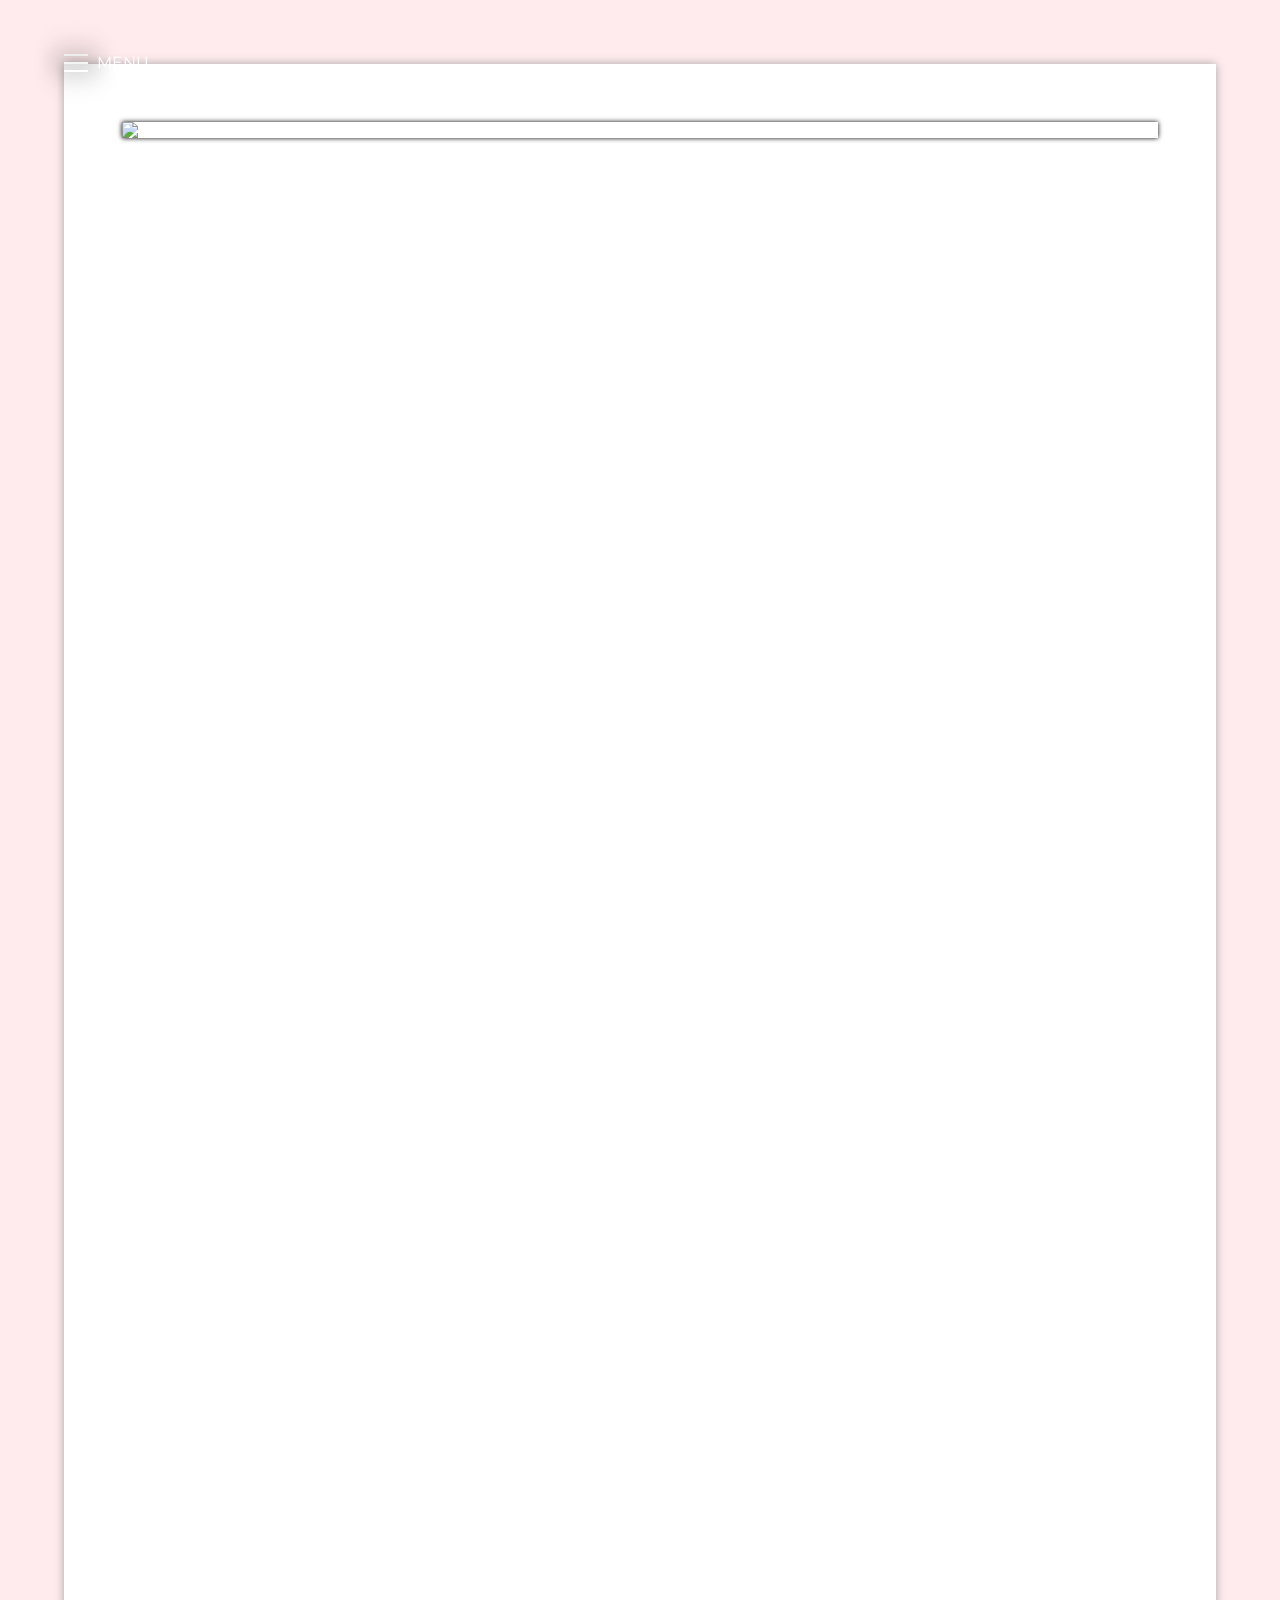
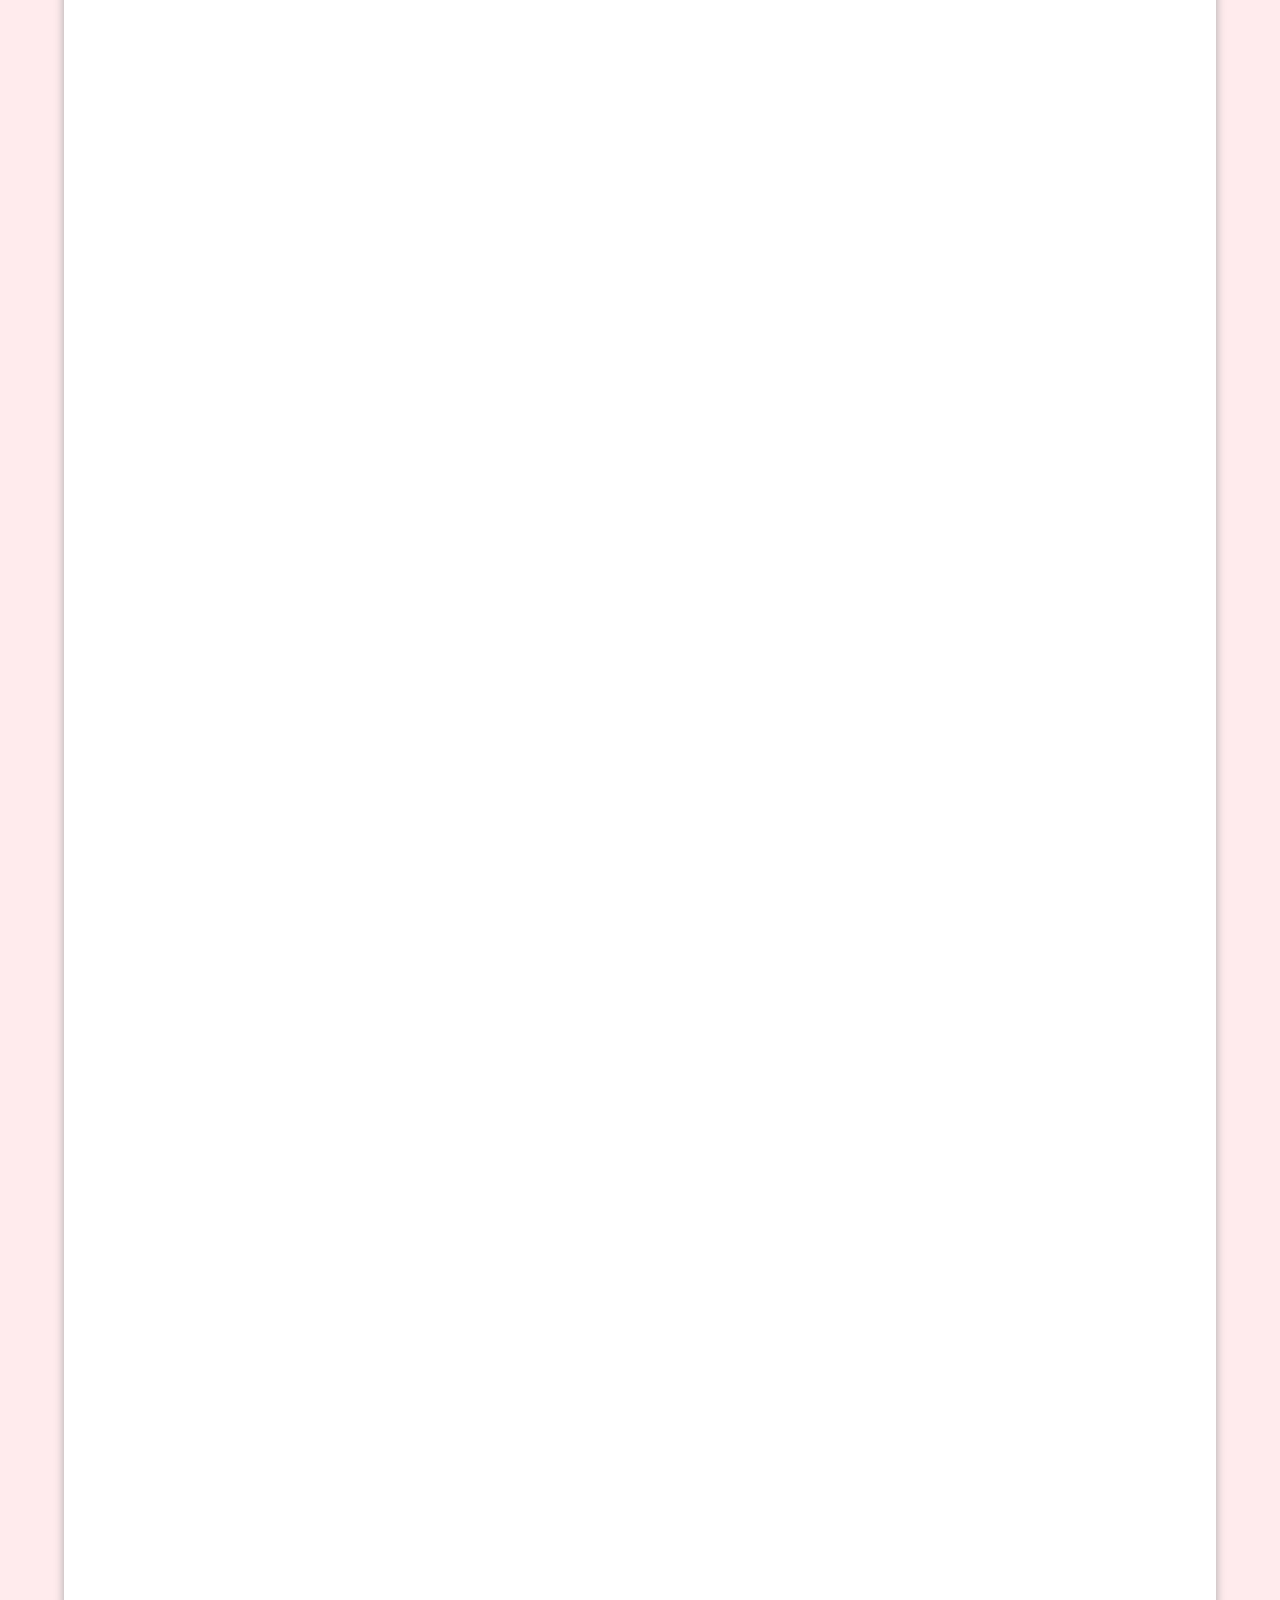
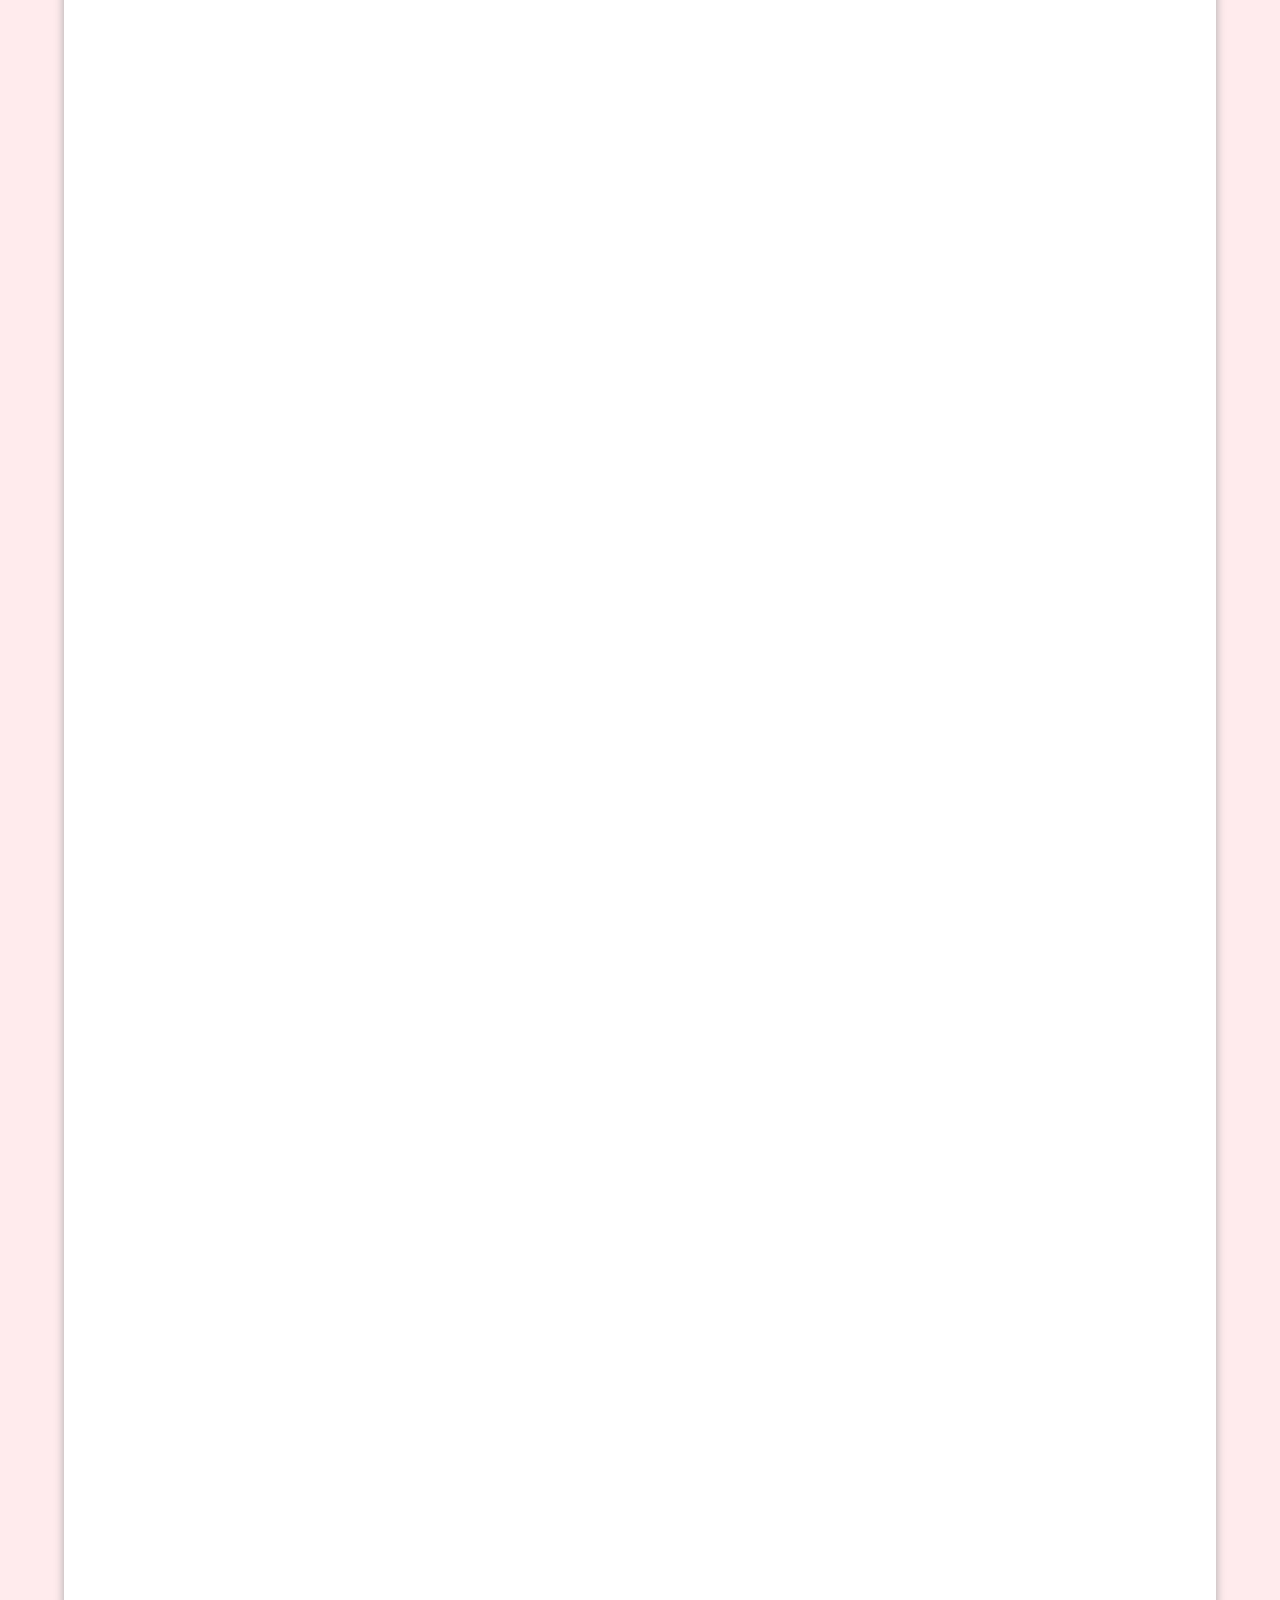
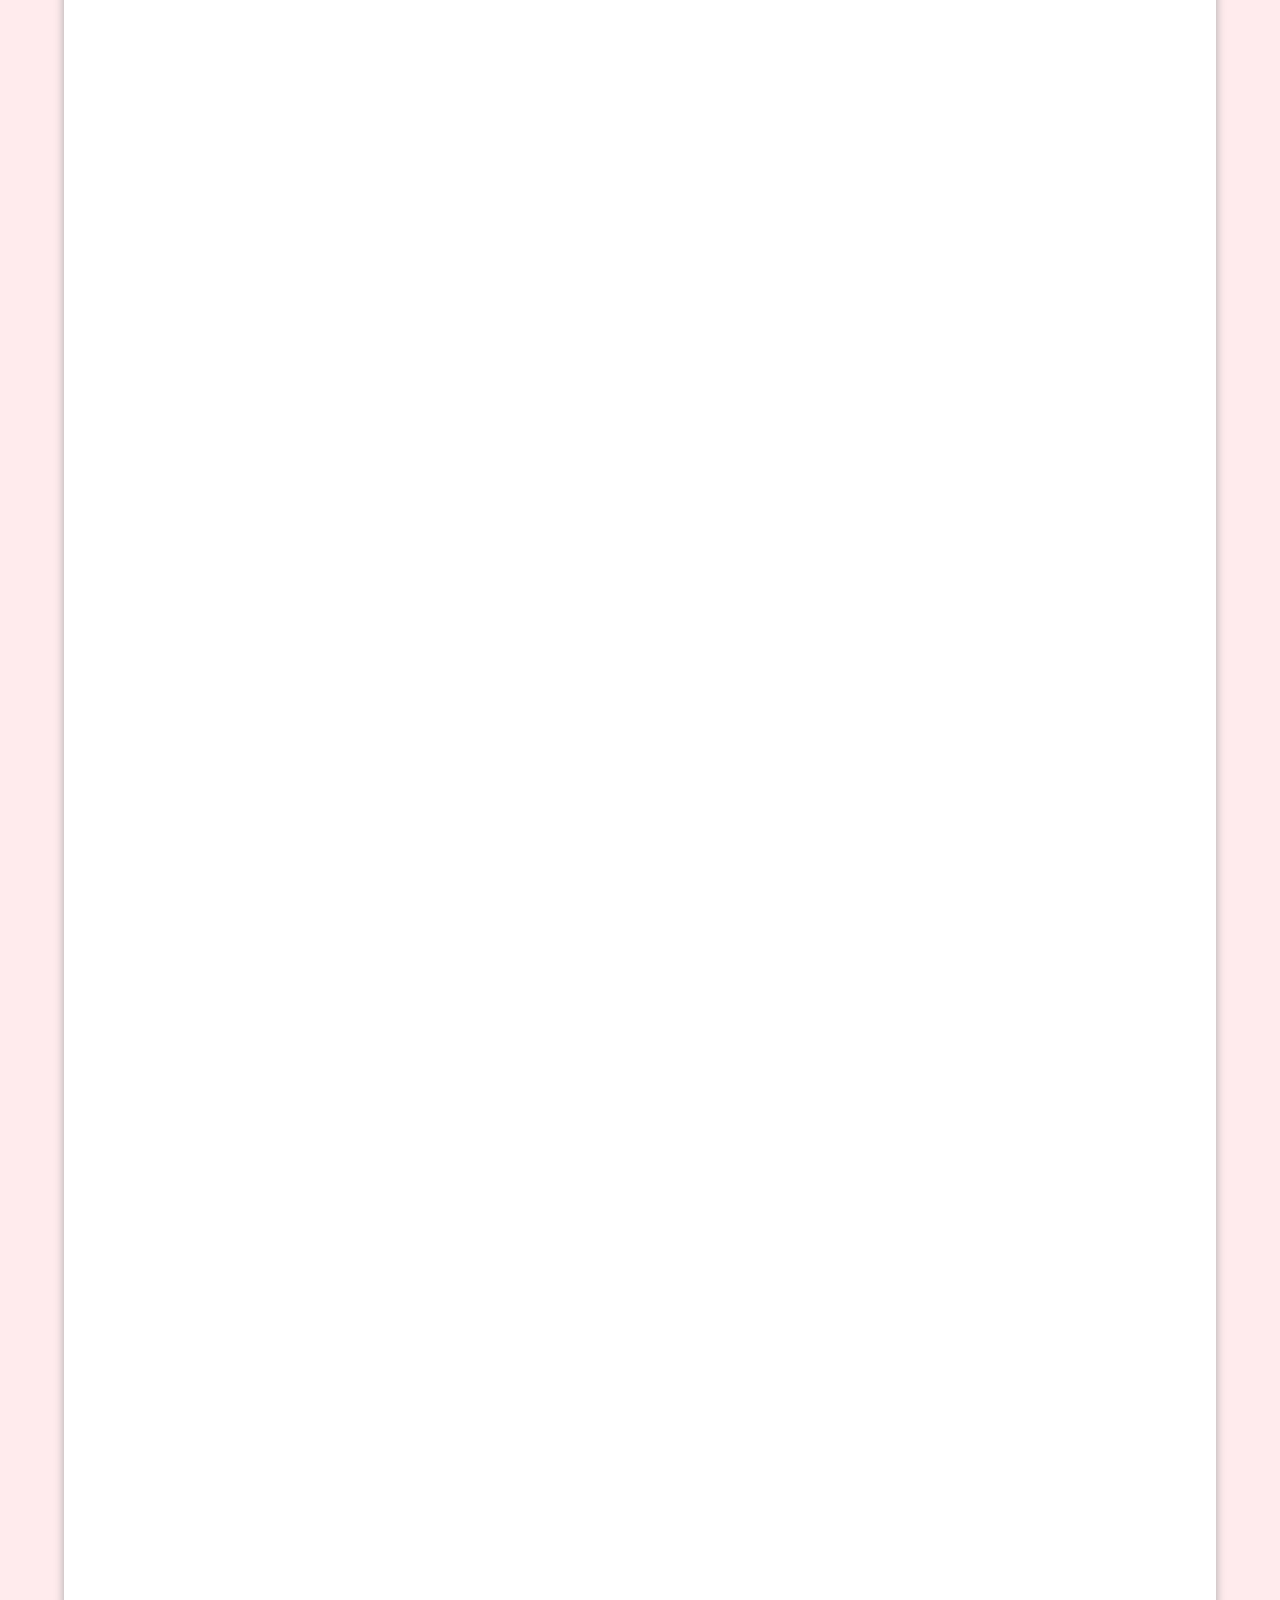
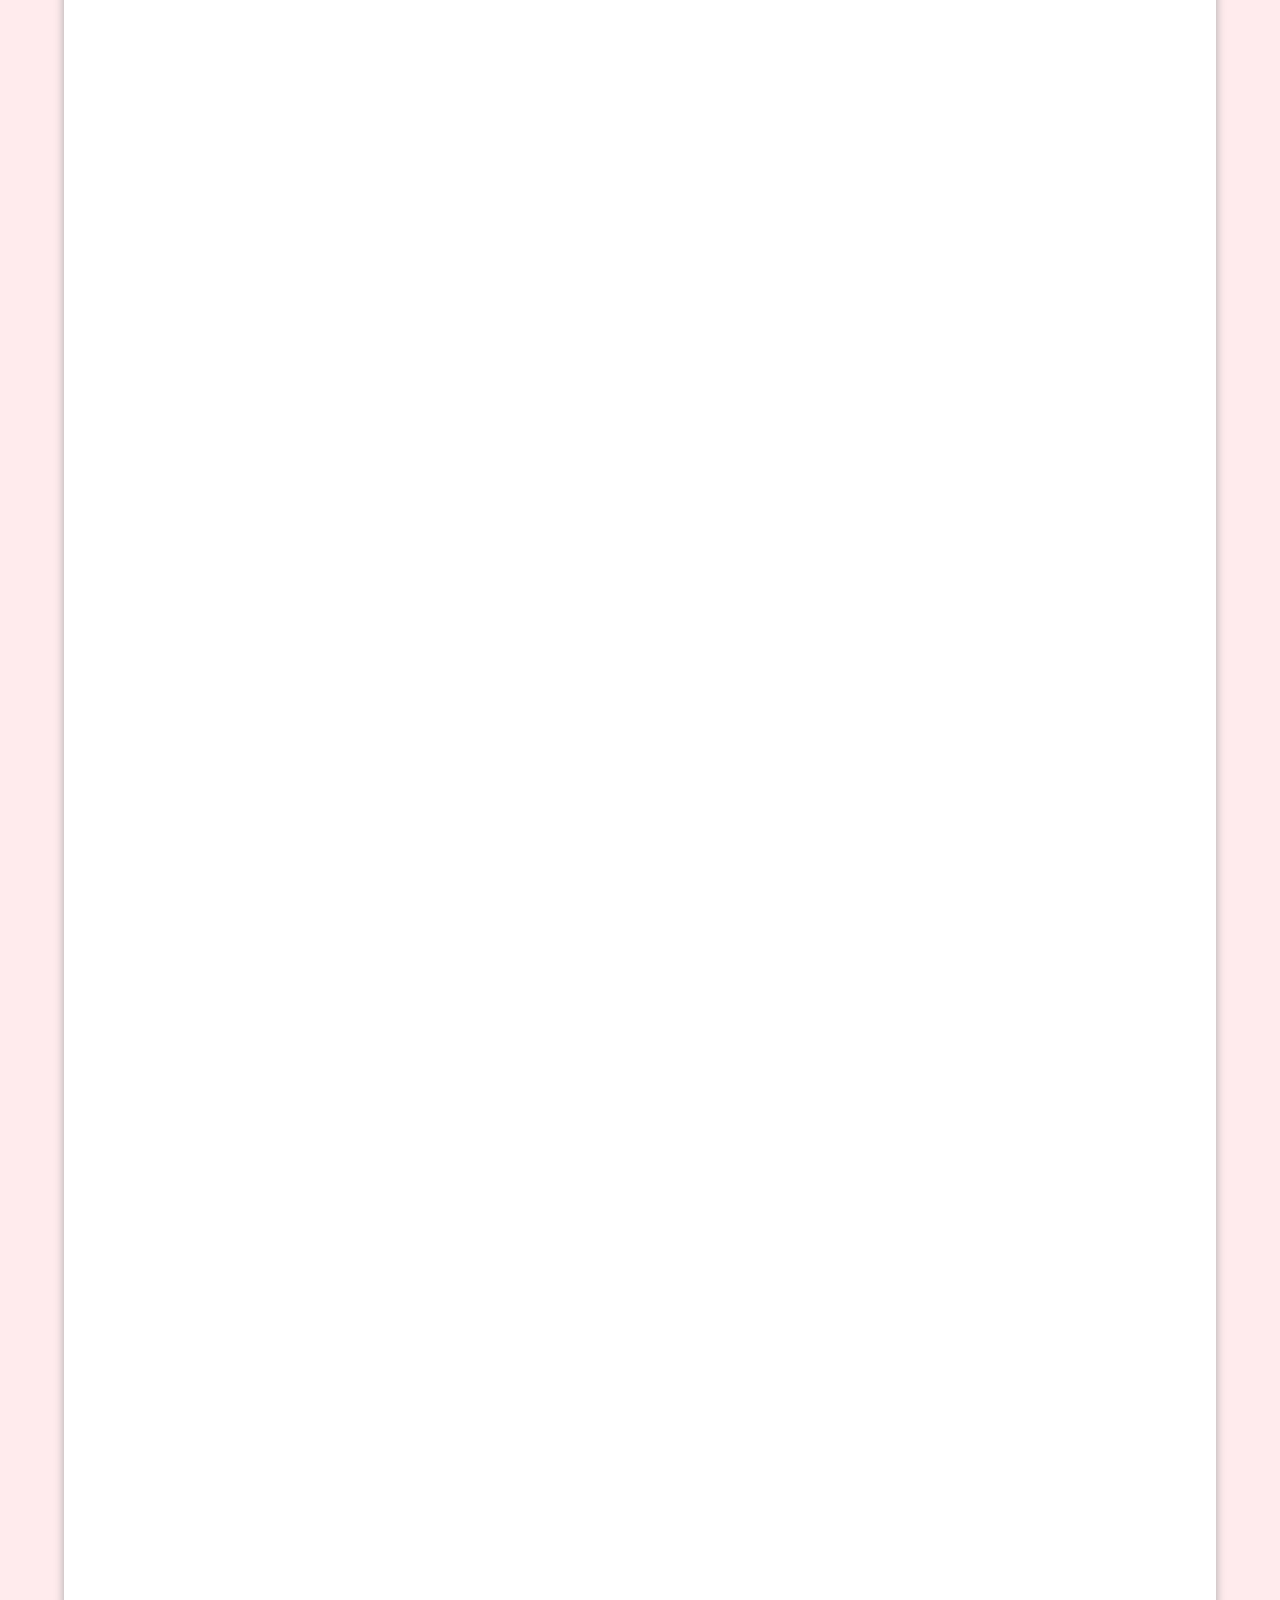
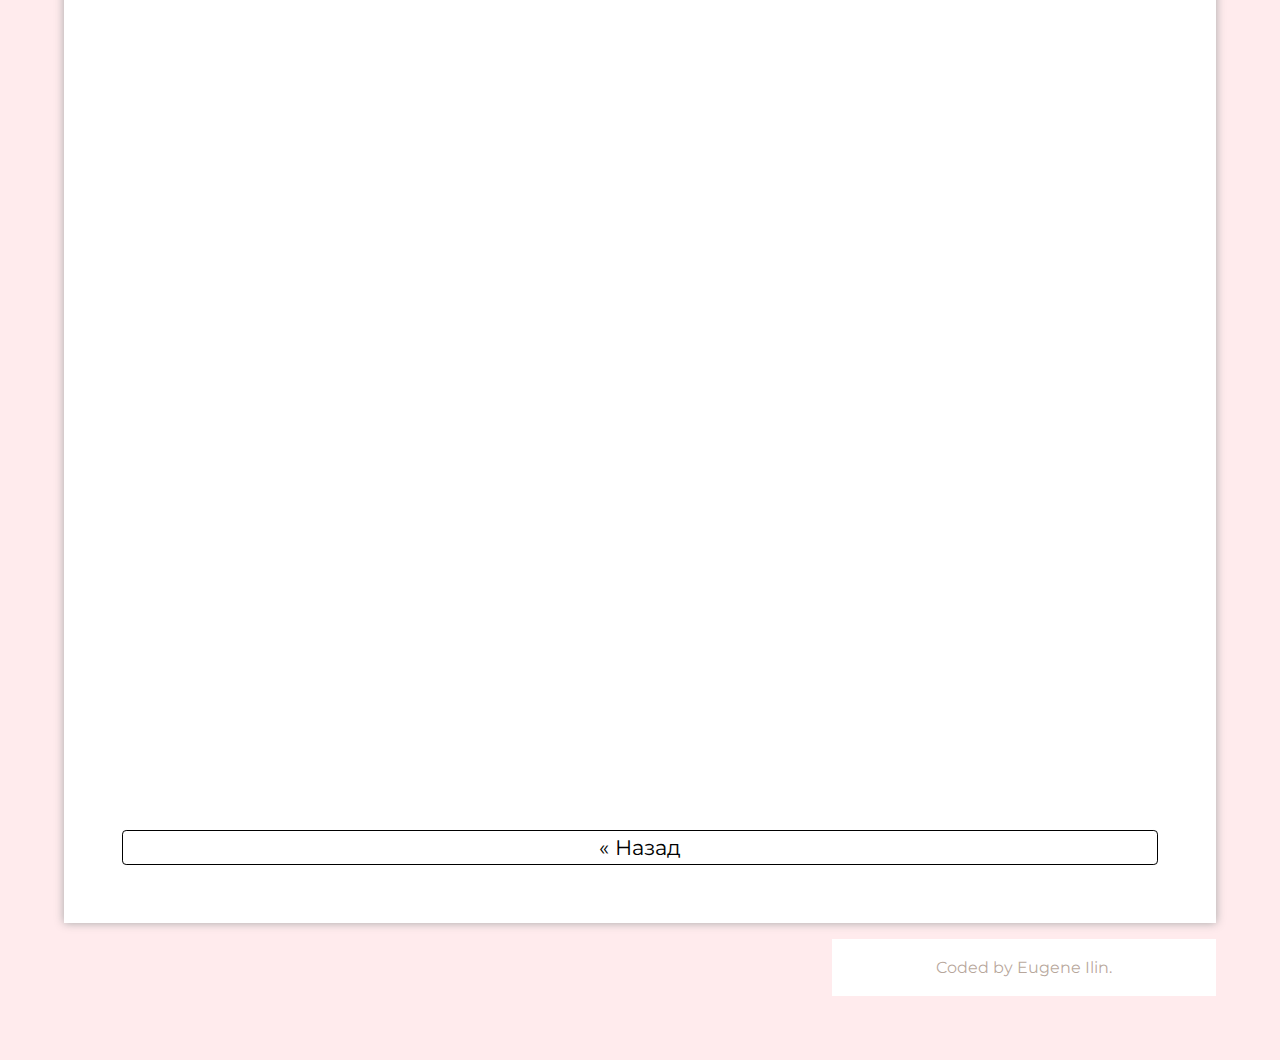
==== moments.html @ fcadaa31 "jquery effects" ====
<!DOCTYPE html>
<html>

<head>
  <title>Павел Прутяну | Анна Ильин</title>
  <meta charset="utf-8">
  <meta name="viewport" content="width=device-width, initial-scale=1">
  <link href="main.css" rel="stylesheet">
  <script src="https://cdnjs.cloudflare.com/ajax/libs/jquery/3.4.1/jquery.min.js"></script>
  <script src="jquery-moments.js"></script>
</head>

<body>

<section>
  <div id="menu-icon" onclick="openMenu()">
    <div id="menu-label-wrapper">
      <div class="menu-icon-bar"></div>
      <div class="menu-icon-bar"></div>
      <div class="menu-icon-bar"></div>
      <div id="menu-label" class="secondary-text-size">Menu</div>
    </div>
  </div>
  <div id="menu-overlay-wrapper">
    <div id="menu-overlay" onclick="closeMenu()">
      <div id="overlay-heading-wrapper">
        <a id="overlay-heading" href="index.html" onclick="closeMenu()" class="primary-font">Паша & Аня</a>
      </div>
      <div id="overlay-list">
        <a class="menu-list-item secondary-text-size" href="index.html" onclick="closeMenu()">Добро пожаловать!</a>
        <a class="menu-list-item secondary-text-size" href="index.html#schedule" onclick="closeMenu()">Программа</a>
        <a class="menu-list-item secondary-text-size" href="index.html#rsvp" onclick="closeMenu()">Ответ</a>
        <a class="menu-list-item secondary-text-size" href="index.html#registry" onclick="closeMenu()">Реестр</a>
        <a id="moments-link" class="menu-list-item secondary-text-size" href="#" onclick="closeMenu(); openMoments()">Фото</a>
      </div>
    </div>
  </div>
  <div id="exit-menu" onclick="closeMenu()"></div>
</section>

<main id="moments">
  <div id="moments-wrapper">
    <div id="moments-imgs-wrapper">
      <img class="moments-img mobile" src="img/before-trees-mobile.jpg">
      <img class="moments-img iPad-and-wider" src="img/before-trees.jpg">
      <img class="moments-img mobile fade" src="img/waterfall-mobile.jpg">
      <img class="moments-img iPad-and-wider fade" src="img/waterfall.jpg">
      <img class="moments-img mobile fade" src="img/back-img-main-mobile.jpg">
      <img class="moments-img iPad-and-wider fade" src="img/back-img-main.jpg">
      <img class="moments-img mobile fade" src="img/selfie-mobile.jpg">
      <img class="moments-img iPad-and-wider fade" src="img/selfie.jpg">
      <img class="moments-img mobile fade" src="img/on-bridge-sepia-mobile.jpg">
      <img class="moments-img iPad-and-wider fade" src="img/on-bridge-sepia.jpg">
      <img class="moments-img mobile fade license" src="img/license-mobile.jpg">
      <img class="moments-img iPad-and-wider fade license" src="img/license.jpg">
    </div>
    <div id="moments-go-back-button-wrapper">
      <a id="moments-go-back-button" href="index.html" onclick="closeMoments()" class="button-text-size">« Назад</a>
    </div>
  </div>

  <footer id="footer" class="moments-footer">
    <p class="footer-text">Coded by <a class="footer-link" href="https://eugeneilin.dev" target="_blank">Eugene Ilin</a>.</p>
  </footer>
</main>

<script src="main.js"></script>
</body>
</html>
---- main.css ----
@import url('https://fonts.googleapis.com/css?family=Vollkorn:400i&display=swap');
@import url('https://fonts.googleapis.com/css?family=Montserrat&display=swap');

/* Reset codes */
* {
  box-sizing: border-box;
  font-family: 'Montserrat', sans-serif;
}

html, body {
  margin: 0;
  padding: 0;
  border: none;
  outline: none;
  min-width: 320px; /* built with iPhone 5/SE dimensions */
  scroll-behavior: smooth;
  overflow-x: hidden;
}

h1, h2, h3, h4, p, div, span {
  margin: 0;
  padding: 0;
}

.primary-font {
  font-family: 'Vollkorn', serif;
}

.secondary-text-size {
  font-size: 1em;
}

.button-text-size {
  font-size: 1.1em;
}

.bold {
  font-weight: bold;
}

.indent {
  margin-left: 10vw
}

/* Header */
#background-img-wrapper {
  position: absolute;
  height: 30em;
  width: 100%;
  overflow: hidden;
}

.background-img-main {
  width: 100%;
}

#main-img-mobile {
  display: block;
}

#main-img {
  display: none;
}

#img-overlay {
  width: 100vw;
  height: 30em;
  background-color: transparent;
  background-image: linear-gradient(0deg, rgba(0, 0, 0, 0.6), transparent, transparent, transparent);
  position: absolute;
  top: 0;
  left: 0;
}

#menu-icon {
  position: fixed;
  right: 0;
  top: 0;
  padding: 1.8em 10%;
  -webkit-user-select: none;
  -moz-user-select: none;
  -ms-user-select: none;
  user-select: none;
  z-index: 1;
}

.menu-icon-bar {
  width: 1.5em;
  margin: 0.4em 0;
  background-color: white;
  height: 0.1em;
  box-shadow: 0 0 24px 13px rgba(0, 0, 0, 0.07);
  z-index: 1;
  -webkit-user-select: none;
  -moz-user-select: none;
  -ms-user-select: none;
  user-select: none;
}

.menu-icon-bar:hover {
}

#menu-label {
  display: none;
}

#menu-overlay-wrapper {
  padding: 10%;
  position: fixed;
  top: 0;
  width: 100%;
  display: none;
  z-index: 2;
}

#menu-overlay {
  background-color: #f2f2f2ed;
  -webkit-box-shadow: 0 0 10px #000;
  -moz-box-shadow: 0 0 10px #000;
  box-shadow: 0 0 10px #000;
  border-radius: .2em;
  position: relative;
}

#overlay-heading-wrapper {
  height: 2.5em;
  position: relative;
}

#overlay-heading {
  font-size: 1.3em;
  font-style: italic;
  color: white;
  background-color: #6f4e37;
  padding: 3% 0 1%;
  width: 70%;
  margin-top: -4%;
  left: 50%;
  transform: translateX(-50%);
  text-decoration: none;
  position: absolute;
  text-align: center;
  border-radius: .2em;
}

#overlay-heading:focus, #overlay-heading:hover, #overlay-heading:active {
  color: #ffebed;
}

#overlay-list {
  padding-bottom: 5%;
}

.menu-list-item {
  display: block;
  text-decoration: none;
  line-height: 2em;
  padding-left: 10%;
  color: black;
  -webkit-user-select: none;
  -moz-user-select: none;
  -ms-user-select: none;
  user-select: none;
}

.menu-list-item:focus, .menu-list-item:hover, .menu-list-item:active {
  color: #6f4e37;
}

.menu-list-item:focus, .menu-list-item:active {
  background-color: #ffebed;
}

#exit-menu {
  background: transparent;
  position: fixed;
  height: 100vh;
  width: 100vw;
  top: 0;
  left: 0;
  z-index: 1;
  display: none;
}

#header-content-wrapper {
  position: relative;
  height: 30em;
}

#header-vertical-alignment {
  position: absolute;
  bottom: 0;
  padding: 10%;
}

#header-text {
  width: 100%;
  position: relative;
}

#header-names {
  position: relative;
  color: white;
  font-style: italic;
  font-size: 2em;
}

#header-message {
  color: white;
  padding-top: 0.8em;
  line-height: 1.2em;
  text-align: center;
  text-shadow: 0 0.15em 0.3em black;
}

/* Controls for the next sections */

.fade {
  opacity: 1;
}

/* Schedule */
#schedule {
  height: 30em;
  padding: 10%;
  border-bottom: 1px solid #ffebed;
  position: relative;
  overflow: hidden;
}

#background-img-schedule {
  background-image: url(img/on-bridge-sepia-mobile.jpg);
  position: absolute;
  background-size: cover;
  top: 0%;
  left: 50%;
  height: 100%;
  width: 100%;
  transform: translateX(-50%);
  z-index: -1;
  opacity: .4;
}

#heading-date {
  padding: 1.5em 0 0;
  border-bottom: 1px solid #6f4e37;
}

#schedule-info {
  text-shadow: 0 0.05em 1em white;
  padding-top: 10.5em;
}

.info-table {
  width: 120%;
}

.info-time-of-day {
  padding: 0;
  font-size: .8em;
  text-indent: .3em;
  line-height: 0.4em;
}

.table-line-padding {
  padding-top: 1em;
}

#address-and-calendar-wrapper {
  padding-top: 1.8em;
  text-align: center;
}

.address-and-calendar {
  color: black;
  text-decoration: none;
  /* padding-top: .5em; */
  display: block;
}

.address-and-calendar:active, .address-and-calendar:focus, .address-and-calendar:hover,
.footer-link:active, .footer-link:focus, .footer-link:hover {
  color: #6f4e37;
}

/* RSVP */
#rsvp {
  height: 30em;
  border-bottom: 1px solid #ffebed;
  padding: 10%;
  position: relative;
}

#rsvp-wrapper {
  text-align: center;
  padding-top: 43%;
}

#hearts-clipart {
  background-image: url(img/two-hearts-mobile.jpg);
  height: 90%;
  width: 120%;
  position: absolute;
  top: 4%;
  left: -7%;
  opacity: .2;
  z-index: -1;
  background-repeat: no-repeat;
  -webkit-background-size: cover;
  background-size: cover;
}

#quote {
  margin: 1em 10vw;
  line-height: 1.1em;
  border: dotted #6f4e37 1px;
  padding: 1em;
  text-align: center;
  background-color: #ffebedb0;
}

#rsvp-count-down-table {
  width: 100%;
  color: black;
  padding-top: 1em;
  text-shadow: 0px 1px 4px white;
}

.rsvp-time-unit {
  width: 25%;
  font-size: 2em;
  text-align: center;
}

#rsvp-button-wrapper {
  padding-top: 2.5em;
}

#rsvp-button {
  text-decoration: none;
  border: solid black 1px;
  border-radius: .2em;
  padding: 0.2em 0;
  color: black;
  background-color: rgba(255, 255, 255, 0.7);
  display: flex;
  justify-content: center;
  -webkit-user-select: none;
  -moz-user-select: none;
  -ms-user-select: none;
  user-select: none;
  -webkit-transition: ease-in-out .2s;
  -moz-transition: ease-in-out .2s;
  -ms-transition: ease-in-out .2s;
  -o-transition: ease-in-out .2s;
  transition: ease-in-out .2s;
}

#rsvp-button:focus, #rsvp-button:active {
  color: #6f4e37;
  border-color: #6f4e37;
  background-color: rgba(255, 255, 255, 0.9);
}

/* Registry */
#registry {
  height: 34em;
  padding: 10%;
  border-bottom: 1px solid #ffebed;
}

#registry-heading {
  padding-bottom: 0.1em;
  border-bottom: 1px solid #6f4e374f;
}

.registry-p {
  padding: .5em 0;
  line-height: 1.5em;
  text-align: center;
}

.bbb {
  width: 80%;
  display: block;
  margin: 1.5em auto;
  -webkit-user-select: none;
  -moz-user-select: none;
  -ms-user-select: none;
  user-select: none;
  -webkit-filter: contrast(177%) brightness(75%) hue-rotate(176deg);;
  filter: contrast(177%) brightness(75%) hue-rotate(176deg);
}

#bbb-img-mobile {
  display: block;
}

#bbb-img {
  display: none;
}

/* Footer */
.footer-text {
  color: #6f4e3780;
  padding: 5% 10%;
  text-align: center;
  background-color: white;
}

.footer-link {
  text-decoration: none;
  color: #6f4e3780;
}

/* Moments */
#moments {
  background-color: #ffebed;
  padding: 5%;
  min-height: 100vh;
}

#moments-wrapper {
  background-color: white;
  padding: 5%;
  box-shadow: 0 0 9px 0 #a5a5a5;
  position: relative;
}

#moments-imgs-wrapper {
  /* position: relative; */
  display: grid;
  grid-gap: 5vw;
  /* grid-template-columns: repeat(auto-fit, minmax(250px, 1fr)) */
}

.moments-img {
  width: 100%;
  box-shadow: 0 0 0.3em 0 black;
}

.mobile {
  display: block;
}

.iPad-and-wider {
  display: none;
}

.license {
  -webkit-filter: contrast(123%) brightness(107%) saturate(125%);
  filter: contrast(123%) brightness(107%) saturate(125%);
}

#moments-go-back-button-wrapper {
  margin-top: 2em;
  padding-top: 1em 0;
  /* display: none; */
}

#moments-go-back-button {
  text-decoration: none;
  border: solid black 1px;
  border-radius: .2em;
  padding: 0.2em 0;
  color: black;
  background-color: rgba(255, 255, 255, 0.7);
  display: flex;
  justify-content: center;
  -webkit-user-select: none;
  -moz-user-select: none;
  -ms-user-select: none;
  user-select: none;
  -webkit-transition: ease-in-out .2s;
  -moz-transition: ease-in-out .2s;
  --ms-transition: ease-in-out .2s;
  -o-transition: ease-in-out .2s;
  transition: ease-in-out .2s;
}

#moments-go-back-button:focus, #moments-go-back-button:active {
  color: #6f4e37;
  border-color: #6f4e37;
  background-color: rgba(255, 255, 255, 0.9);
}

.moments-footer {
  margin-top: 1em;
}

/* RSVP Form (rsvp.html) */
#rsvp-section {
  background-color: #ffebed;
  padding: 3%;
  min-height: 100vh;
}

#rsvp-form-wrapper {
  background-color: white;
  padding: 5%;
  box-shadow: 0 0 9px 0 #a5a5a5;
  position: relative;
}

#background-img-rsvp-wrapper {
  position: relative;
  display: block;
  height: 25em;
  overflow: hidden;
  box-shadow: 0 0 0.4em 0 black;
}

#background-img-rsvp {
  background-image: url(img/before-trees-sepia.jpg);
  position: absolute;
  background-size: cover;
  top: -1.2em;
  left: -1em;
  height: 121%;
  width: 109%;}

#rsvp-form-date {
  margin-bottom: 2em;
  text-align: center;
  color: white;
  position: relative;
  z-index: 1;
  margin-top: -2em;
  text-shadow: 0 0.05em 0.3em #000;
}

.toBeFaddedIn {
  display: none;
}

.form-control {
  width: 80vw;
  border: 1px solid rgba(111, 78, 55, 0.5);
  outline: none;
  color: #6f4e37;
  margin-top: .5em;
  margin-bottom: 0.9em;
  padding: 0.4em 1em;
  resize: none;
}

#rsvp-question {
  text-align: center;
}

.radio-btns {
  padding-top: 0.5em;
}

#submit-button-wrapper {
  padding: 1em 0;
  display: block;
}

#submit-button {
  text-decoration: none;
  width: 100%;
  border: solid black 1px;
  border-radius: .2em;
  padding: 0.2em 0;
  color: black;
  background-color: rgba(255, 255, 255, 0.7);
  display: flex;
  justify-content: center;
  -webkit-user-select: none;
  -moz-user-select: none;
  -ms-user-select: none;
  user-select: none;
  -webkit-transition: ease-in-out .2s;
  -moz-transition: ease-in-out .2s;
  --ms-transition: ease-in-out .2s;
  -o-transition: ease-in-out .2s;
  transition: ease-in-out .2s;
}

#submit-button:focus, #submit-button:active {
  color: #6f4e37;
  border-color: #6f4e37;
  background-color: rgba(255, 255, 255, 0.9);
}

#thank-you-wrapper {
  padding: 1em 0;
  display: none;
}

#thank-you {
  width: 100%;
  border: solid #6f4e37 1px;
  border-radius: .2em;
  padding: 0.2em 0;
  color: #6f4e37;
  background-color: rgba(255, 255, 255, 0.7);
  display: flex;
  justify-content: center;
  -webkit-user-select: none;
  -moz-user-select: none;
  -ms-user-select: none;
  user-select: none;
}

#go-back-button-wrapper {
  padding-top: 1em 0;
  display: none;
}

#go-back-button {
  text-decoration: none;
  border: solid black 1px;
  border-radius: .2em;
  padding: 0.2em 0;
  color: black;
  background-color: rgba(255, 255, 255, 0.7);
  display: flex;
  justify-content: center;
  -webkit-user-select: none;
  -moz-user-select: none;
  -ms-user-select: none;
  user-select: none;
  -webkit-transition: ease-in-out .2s;
  -moz-transition: ease-in-out .2s;
  -ms-transition: ease-in-out .2s;
  -o-transition: ease-in-out .2s;
  transition: ease-in-out .2s;
}

#go-back-button:focus, #go-back-button:active {
  color: #6f4e37;
  border-color: #6f4e37;
  background-color: rgba(255, 255, 255, 0.9);
}

/* -------- MEDIA QUERIES -------- */

/* for Galaxy S5 */
@media only screen and (min-width: 360px) {
  #background-img-wrapper, #img-overlay, #header-content-wrapper, #rsvp, #schedule, #registry {
    height: 37em;
  }

  .secondary-text-size {
    font-size: 1.2em;
  }

  #header-names, .rsvp-time-unit {
    font-size: 2.2em;
  }

  .background-img-main {
    background-size: cover;
    width: 110%;
    position: absolute;
    left: -5%;
  }

  #overlay-heading {
    font-size: 1.5em;
  }

  #background-img-schedule {
    left: 53%;
    width: 108%;
  }

  #hearts-clipart {
    height: 79%;
    width: 115%;
    left: -4%;
  }

  .button-text-size {
    font-size: 1.3em;
  }

  #quote {
    margin: 0 10vw 1em;
  }

  .registry-p {
    line-height: 1.3em;
  }

  #background-img-rsvp-wrapper {
    height: 20em;
  }
}

/* for iPhone 6/7/8/X*/
@media only screen and (min-width: 375px) {
  #background-img-wrapper, #img-overlay, #header-content-wrapper, #rsvp, #schedule, #registry {
    height: 38em;
  }

  .background-img-main {
    width: 108%;
  }

  #schedule-info {
    padding-top: 11.5em;
  }

  #background-img-schedule {
    left: 52%;
  }

  .registry-p {
    line-height: 1.4em;
  }

  #background-img-rsvp-wrapper {
    height: 21em;
  }
}

/* for Pixel 2/2XL and iPhone 6/7/8 Pluses */
@media only screen and (min-width: 411px) {
  #background-img-wrapper, #img-overlay, #header-content-wrapper, #rsvp, #schedule, #registry {
    height: 41em;
  }

  .secondary-text-size {
    font-size: 1.35em;
  }

  #menu-icon {
    padding: 2.5em 10%;
  }

  .menu-icon-bar {
    width: 1.8em;
    height: 0.15em;
  }

  #header-names, .rsvp-time-unit {
    font-size: 2.5em;
  }

  #header-message {
    padding-top: 1em;
    line-height: 1.4em;
  }

  #overlay-heading {
    font-size: 1.8em;
  }

  #overlay-heading-wrapper {
    height: 3.3em;
  }

  .button-text-size {
    font-size: 1.4em;
  }

  #background-img-rsvp-wrapper {
    height: 23em;
  }
}

/* for iPad */
@media only screen and (min-width: 760px) {
  #background-img-wrapper, #img-overlay, #header-content-wrapper, #rsvp, #schedule, #registry {
    height: 60em;
  }

  .secondary-text-size {
    font-size: 2em;
  }

  .background-img-main {
    width: 100%;
    left: 0%;
    top: -2%;
  }

  #main-img-mobile {
    display: none;
  }

  #main-img {
    display: block;
  }

  #header-vertical-alignment, #rsvp, #schedule, #registry {
    padding: 7%;
  }

  .menu-icon-bar {
    width: 2.9em;
    height: .2em;
    margin: 0.7em 0;
  }

  #menu-icon {
    padding: 4em 10%;
  }

  #overlay-heading-wrapper {
    height: 4.5em;
  }

  #overlay-heading {
    font-size: 2.5em;
  }

  #header-names, .rsvp-time-unit {
    font-size: 4em;
  }

  #background-img-schedule {
    background-image: url(img/on-bridge-sepia.jpg);
    left: 50%;
    width: 100%;
    height: 100vh;
    top: -6%;
  }

  #schedule-info {
    padding-top: 11em;
  }

  #hearts-clipart {
    background-image: url(img/two-hearts.jpg);
    height: 89vh;
    width: 100%;
    left: 5%;
}

  #rsvp-count-down-table {
    width: 76vw;
    margin: auto;
  }

  #rsvp-button-wrapper {
    padding: 4.6em 2.5em 0;
  }

  .button-text-size {
    font-size: 2em;
  }

  #quote {
    margin: 1em 10vw;
  }

  .registry-p {
    margin-bottom: .5em;
    line-height: 1.5em;
  }

  .bbb {
    width: 55%;
  }

  #bbb-img-mobile {
    display: none;
  }

  #bbb-img {
    display: block;
  }

  .footer-text {
    font-size: 1.5em;
  }

  #background-img-rsvp-wrapper {
    height: 45em;
  }

  #background-img-rsvp {
    top: -3%;
    left: 0;
    height: 120%;
    width: 100%;
  }

  .mobile {
    display: none;
  }

  .iPad-and-wider {
    display: block;
  }
}

/* for iPad Pro and Desktops */
@media only screen and (min-width: 800px) {
  #header {
    width: 60vw;
    position: fixed;
  }

  #background-img-wrapper, #img-overlay, #header-content-wrapper, #rsvp, #schedule, #registry {
    height: 100vh;
  }

  .secondary-text-size {
    font-size: 1em;
  }

  .indent {
    margin-left: 0%;
  }

  .background-img-main {
    top: -4%;
  }

  #img-overlay {
    width: 100%;
  }

  #rsvp, #schedule, #registry, #footer {
    margin-left: 60vw;
  }

  #menu-icon {
    right: unset;
    left: 0;
    padding: 3em 5%;
  }

  #menu-label-wrapper {
    position: relative;
  }

  .menu-icon-bar {
    width: 1.5em;
    height: .1em;
    margin: 0.4em 0;
  }

  #menu-label {
    text-transform: uppercase;
    display: block;
    color: white;
    margin-top: -48%;
    margin-left: 63%;
  }

  #menu-overlay-wrapper {
    padding: 5%;
    width: 38vw;
  }

  #overlay-heading {
    font-size: 1.5em;
  }

  #overlay-heading-wrapper {
    height: 3em;
  }

  .menu-list-item {
    line-height: 1.9em;
  }

  #header-names, .rsvp-time-unit {
    font-size: 2.5em;
  }

  #header-names {
    padding: .5em;
  }

  #header-vertical-alignment {
    padding: 7%;
    left: 50%;
    transform: translateX(-50%);
    width: 100%;
  }

  #rsvp, #schedule, #registry {
   padding: 5%;
   border: none;
 }

  #schedule {
    background-color: #fff3f4;
  }

  #schedule-content-wrapper {
    padding: 1em;
    background-color: white;
    box-shadow: 0 0 0.4em black;
  }

  #schedule-info {
    padding: 0;
  }

  .address-and-calendar {
    padding: 1em 0;
  }

  .table-line-padding {
    padding-top: 2em;
  }

  #hearts-clipart {
    height: 72vh;
    width: 107%;
    left: 2%;
    top: 2%;
  }

  #rsvp-count-down-table {
    width: 100%;
  }

  #rsvp-button-wrapper {
    padding-top: 2.5em;
  }

  .button-text-size {
    font-size: 1.3em;
  }

  #background-img-schedule {
    display: none;
  }

  #quote {
    line-height: 1.2em;
    margin: 7% 8%;
    padding: 13% 11%;
  }

  .registry-p {
    text-indent: 10%;
    margin: 2em 0 1em;
  }

  .bbb {
    width: 60%;
  }

  .footer-text {
    font-size: 1em;
  }

  #rsvp-body {
    overflow-y: hidden;
  }

  #rsvp-form-wrapper {
    padding: 3%;
  }

  #rsvp-desktop-view {
    height: 50vh;
    width: 40vw;
  }

  #background-img-rsvp-wrapper {
    height: 26em;
    margin: 5vh;
  }

  #background-img-rsvp {
    height: 110%;
  }

  #rsvp-form-date {
    margin: -3% 0 0;
    color: #29140b;
  }

  #rsvp-form {
    margin-left: 45vw;
    margin-top: -51vh;
    width: auto;
  }

  .desktop-view {
    font-size: 1.5em;
  }

  .form-control {
  width: 35vw;
  }

  #rsvp-question {
    width: 35vw;
  }

  #thank-you {
    width: 35vw;
  }

  #go-back-button {
    width: 35vw;
    margin: 2% 0 2% 53%;
  }

}
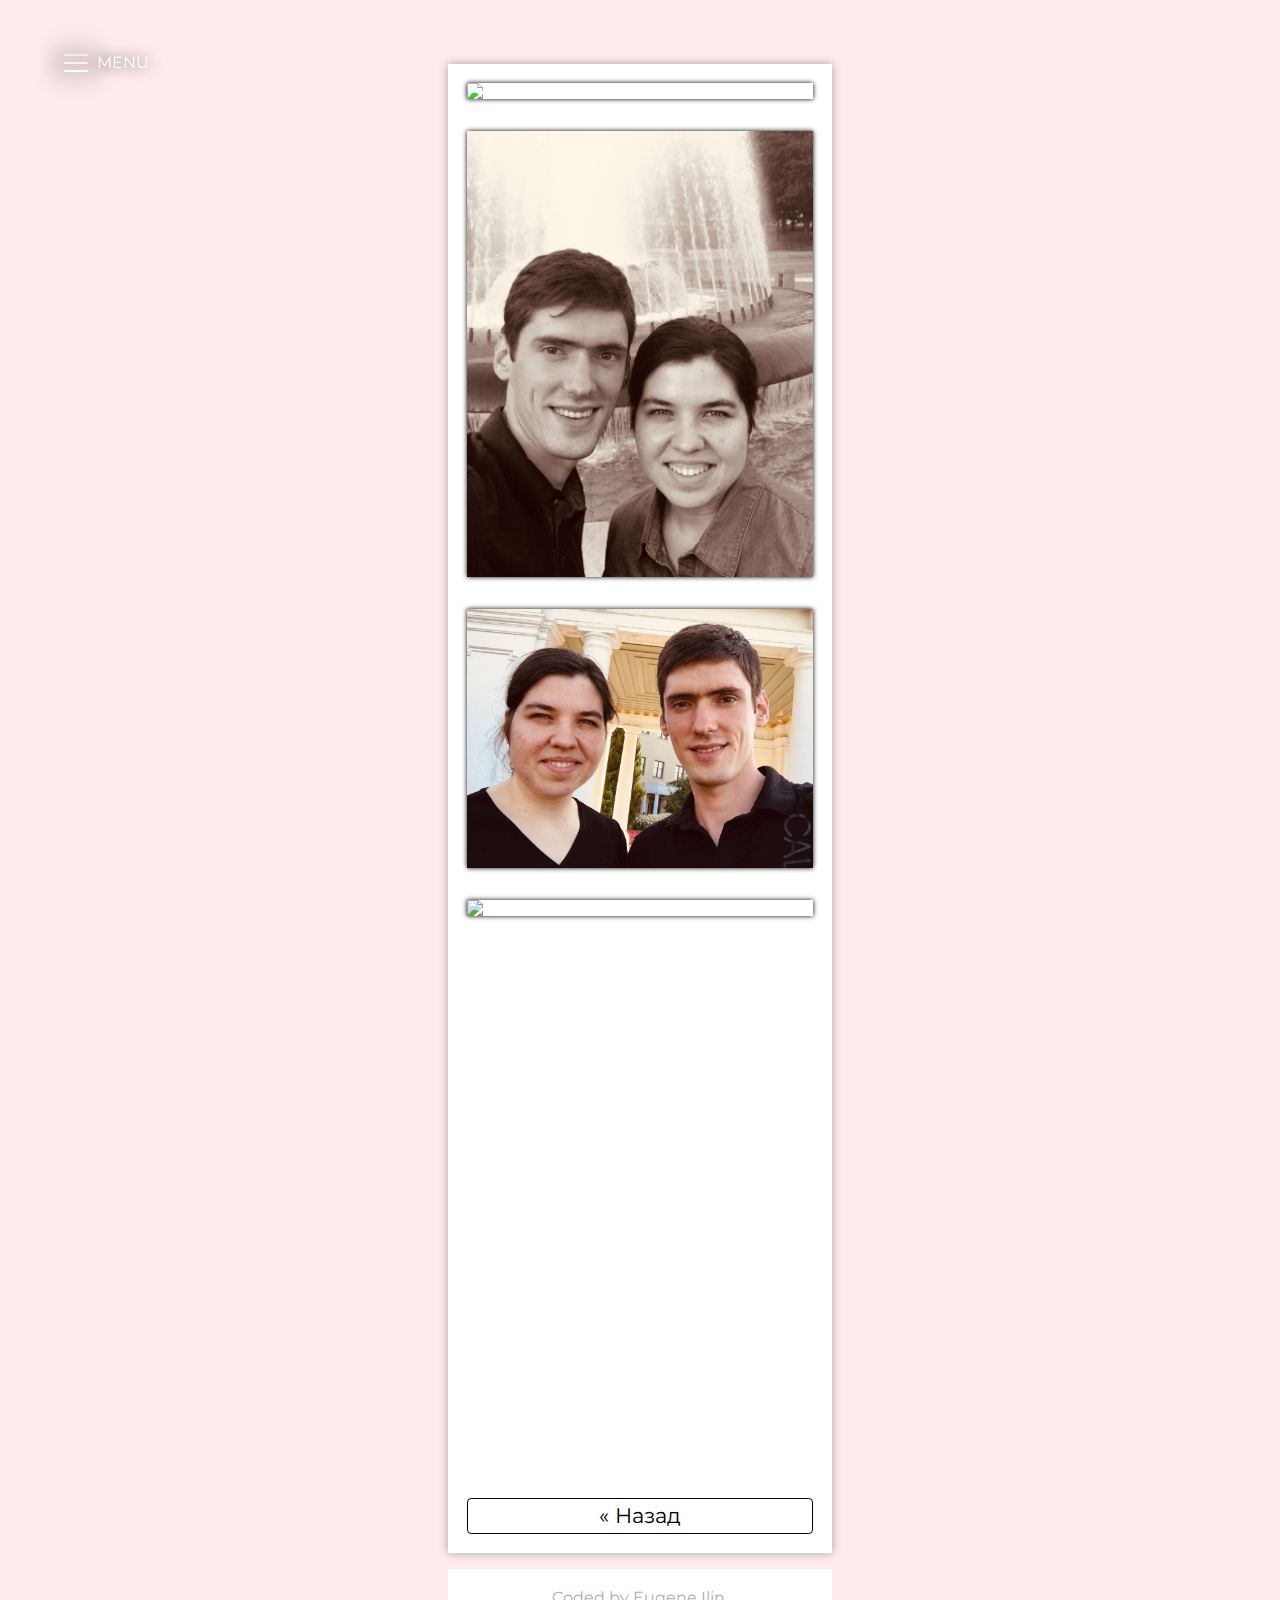
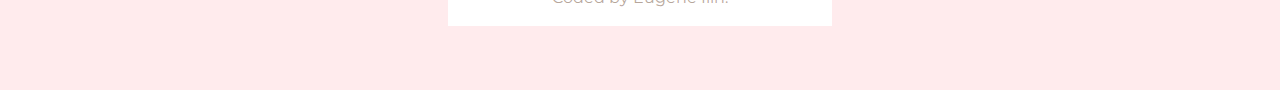
==== commit 119cb4e1: "better responsiveness" ====
--- a/moments.html
+++ b/moments.html
@@ -41,25 +41,25 @@
 <main id="moments">
   <div id="moments-wrapper">
     <div id="moments-imgs-wrapper">
-      <img class="moments-img mobile" src="img/before-trees-mobile.jpg">
-      <img class="moments-img iPad-and-wider" src="img/before-trees.jpg">
+      <img class="moments-img mobile license" src="img/license-mobile.jpg">
+      <img class="moments-img iPad-and-wider license" src="img/license.jpg">
       <img class="moments-img mobile fade" src="img/waterfall-mobile.jpg">
       <img class="moments-img iPad-and-wider fade" src="img/waterfall.jpg">
+      <img class="moments-img mobile fade" src="img/selfie-mobile.jpg">
+      <img class="moments-img iPad-and-wider fade" src="img/selfie.jpg">
       <img class="moments-img mobile fade" src="img/back-img-main-mobile.jpg">
       <img class="moments-img iPad-and-wider fade" src="img/back-img-main.jpg">
-      <img class="moments-img mobile fade" src="img/selfie-mobile.jpg">
-      <img class="moments-img iPad-and-wider fade" src="img/selfie.jpg">
       <img class="moments-img mobile fade" src="img/on-bridge-sepia-mobile.jpg">
       <img class="moments-img iPad-and-wider fade" src="img/on-bridge-sepia.jpg">
-      <img class="moments-img mobile fade license" src="img/license-mobile.jpg">
-      <img class="moments-img iPad-and-wider fade license" src="img/license.jpg">
+      <!-- <img class="moments-img mobile fade" src="img/before-trees-mobile.jpg">
+      <img class="moments-img iPad-and-wider fade" src="img/before-trees.jpg"> -->
     </div>
     <div id="moments-go-back-button-wrapper">
       <a id="moments-go-back-button" href="index.html" onclick="closeMoments()" class="button-text-size">« Назад</a>
     </div>
   </div>
 
-  <footer id="footer" class="moments-footer">
+  <footer class="moments-footer">
     <p class="footer-text">Coded by <a class="footer-link" href="https://eugeneilin.dev" target="_blank">Eugene Ilin</a>.</p>
   </footer>
 </main>
--- a/main.css
+++ b/main.css
@@ -428,10 +428,8 @@
 }
 
 #moments-imgs-wrapper {
-  /* position: relative; */
   display: grid;
   grid-gap: 5vw;
-  /* grid-template-columns: repeat(auto-fit, minmax(250px, 1fr)) */
 }
 
 .moments-img {
@@ -448,8 +446,8 @@
 }
 
 .license {
-  -webkit-filter: contrast(123%) brightness(107%) saturate(125%);
-  filter: contrast(123%) brightness(107%) saturate(125%);
+  -webkit-filter: contrast(130%) brightness(105%) saturate(110%);
+  filter: contrast(130%) brightness(105%) saturate(110%);
 }
 
 #moments-go-back-button-wrapper {
@@ -778,14 +776,6 @@
     top: -2%;
   }
 
-  #main-img-mobile {
-    display: none;
-  }
-
-  #main-img {
-    display: block;
-  }
-
   #header-vertical-alignment, #rsvp, #schedule, #registry {
     padding: 7%;
   }
@@ -909,7 +899,15 @@
   }
 
   .background-img-main {
-    top: -4%;
+    top: -9%
+  }
+
+  #main-img-mobile {
+    display: none;
+  }
+
+  #main-img {
+    display: block;
   }
 
   #img-overlay {
@@ -942,6 +940,7 @@
     color: white;
     margin-top: -48%;
     margin-left: 63%;
+    text-shadow: 0 0 15px black;
   }
 
   #menu-overlay-wrapper {
@@ -1005,7 +1004,7 @@
 
   #hearts-clipart {
     height: 72vh;
-    width: 107%;
+    width: 90%;
     left: 2%;
     top: 2%;
   }
@@ -1041,8 +1040,20 @@
     width: 60%;
   }
 
+  .moments-footer {
+    margin-left: 0;
+  }
+
   .footer-text {
     font-size: 1em;
+  }
+
+  #moments {
+    padding: 5% 35%;
+  }
+
+  #moments-imgs-wrapper {
+    grid-gap: 2em;
   }
 
   #rsvp-body {
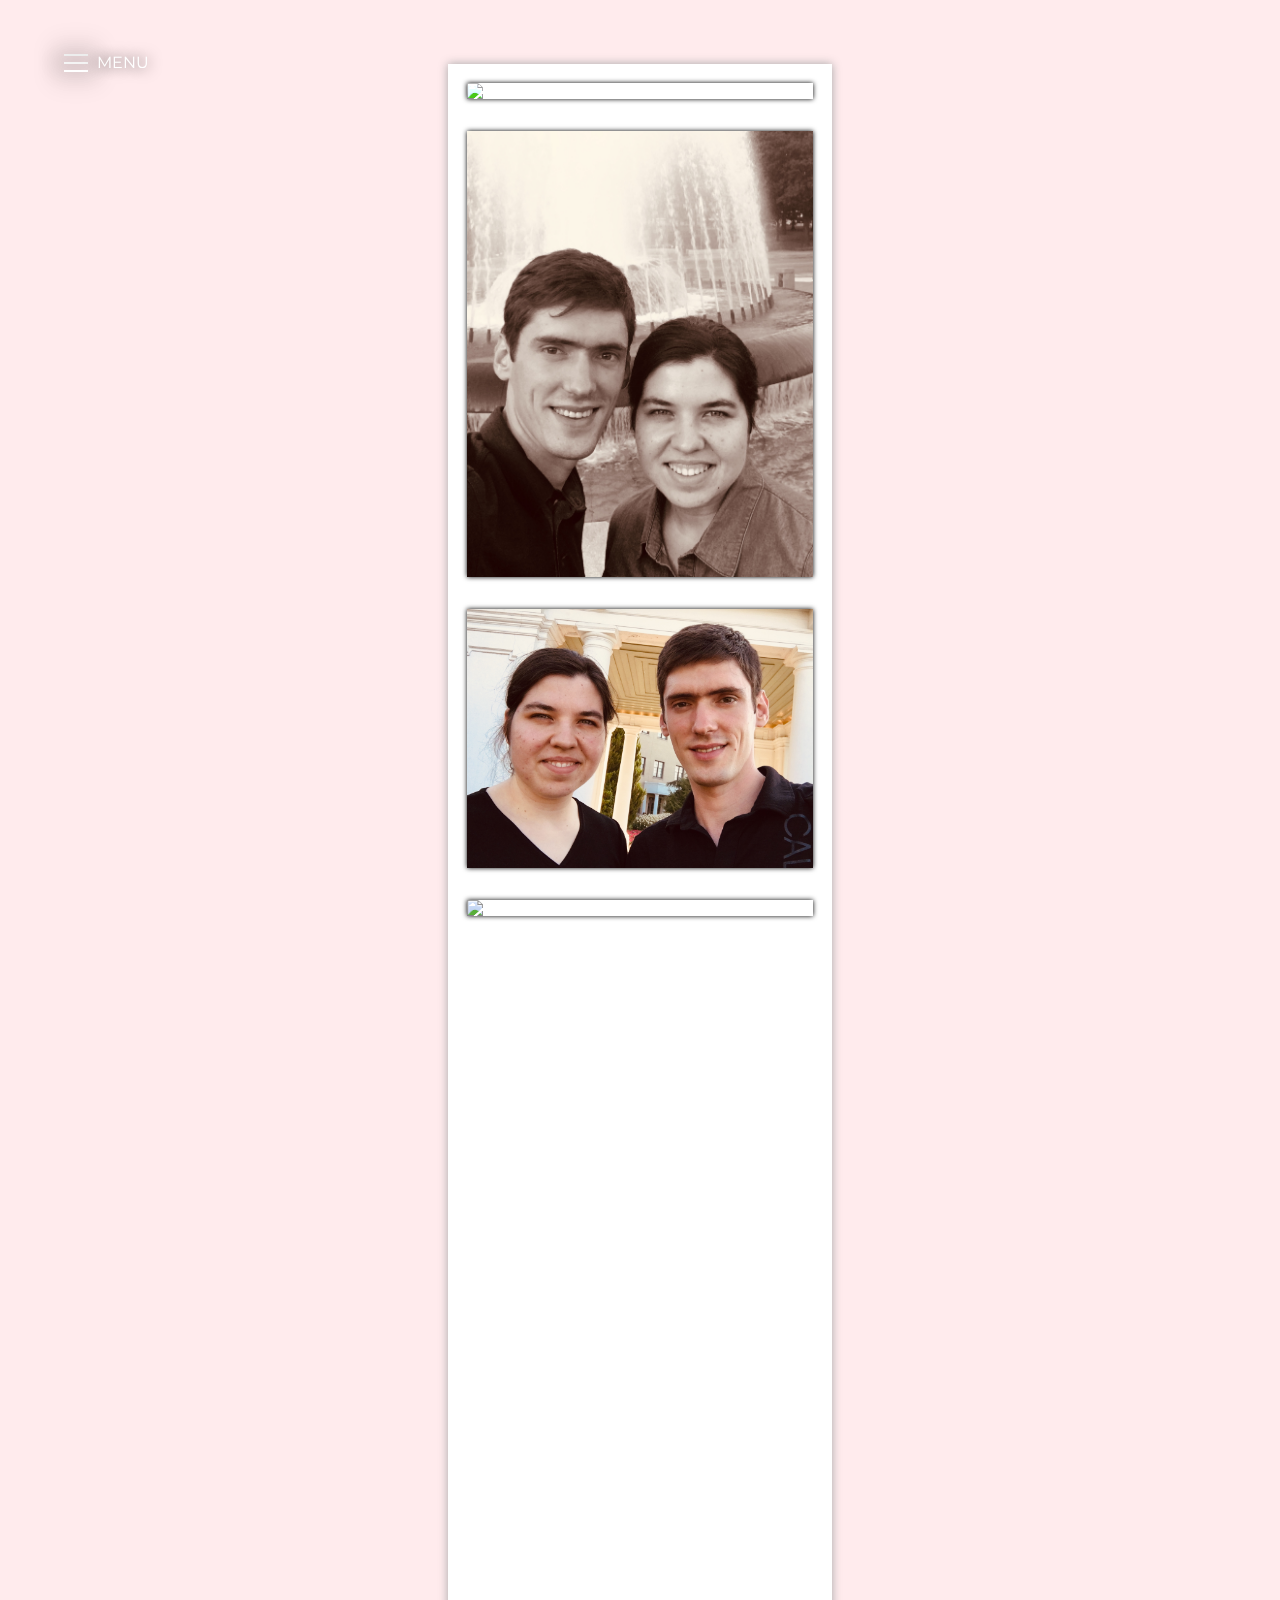
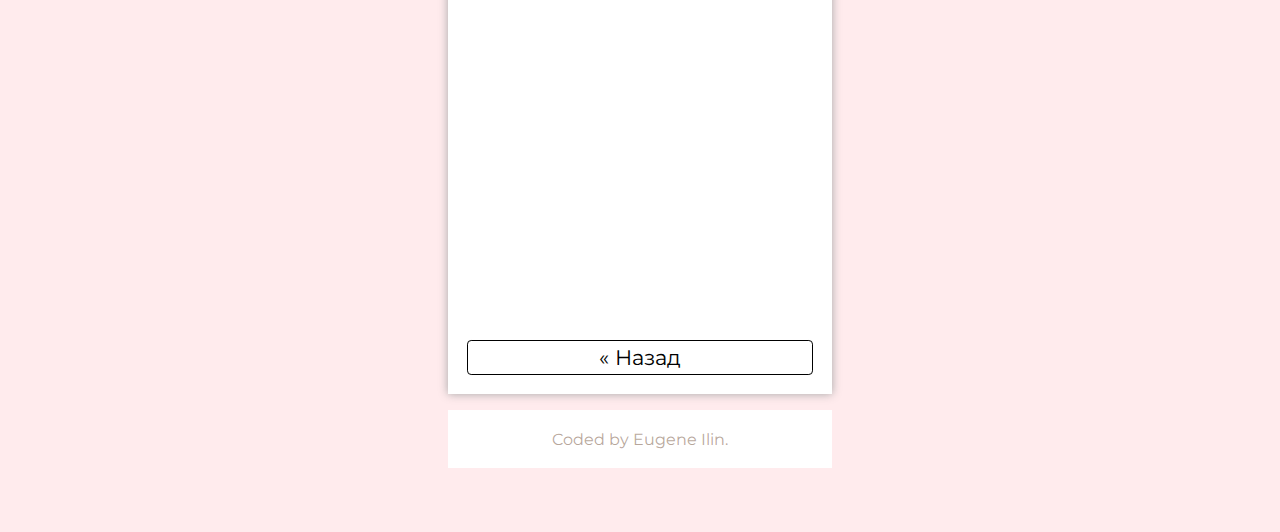
==== commit a437df0a: "more pics, hearts-clipart position edits" ====
--- a/moments.html
+++ b/moments.html
@@ -51,8 +51,10 @@
       <img class="moments-img iPad-and-wider fade" src="img/back-img-main.jpg">
       <img class="moments-img mobile fade" src="img/on-bridge-sepia-mobile.jpg">
       <img class="moments-img iPad-and-wider fade" src="img/on-bridge-sepia.jpg">
-      <!-- <img class="moments-img mobile fade" src="img/before-trees-mobile.jpg">
-      <img class="moments-img iPad-and-wider fade" src="img/before-trees.jpg"> -->
+      <img class="moments-img mobile fade" src="img/before-trees-cropped-mobile.jpg">
+      <img class="moments-img iPad-and-wider fade" src="img/before-trees-cropped.jpg">
+      <!-- <img class="moments-img fade" src="img/on-bridge.jpg"> -->
+      <img class="moments-img fade" src="img/in-the-middle-of-the-road.jpg">
     </div>
     <div id="moments-go-back-button-wrapper">
       <a id="moments-go-back-button" href="index.html" onclick="closeMoments()" class="button-text-size">« Назад</a>
--- a/main.css
+++ b/main.css
@@ -293,16 +293,16 @@
 
 #rsvp-wrapper {
   text-align: center;
-  padding-top: 43%;
+  padding-top: 30%;
 }
 
 #hearts-clipart {
   background-image: url(img/two-hearts-mobile.jpg);
-  height: 90%;
-  width: 120%;
+  height: 71%;
+  width: 106%;
   position: absolute;
-  top: 4%;
-  left: -7%;
+  top: 18%;
+  left: 0%;
   opacity: .2;
   z-index: -1;
   background-repeat: no-repeat;
@@ -666,9 +666,11 @@
   }
 
   #hearts-clipart {
-    height: 79%;
-    width: 115%;
-    left: -4%;
+    left: -5%;
+  }
+
+  #rsvp-wrapper {
+    padding-top: 40%;
   }
 
   .button-text-size {
@@ -704,6 +706,10 @@
 
   #background-img-schedule {
     left: 52%;
+  }
+
+  #rsvp-wrapper {
+    padding-top: 45%;
   }
 
   .registry-p {
@@ -816,10 +822,11 @@
 
   #hearts-clipart {
     background-image: url(img/two-hearts.jpg);
-    height: 89vh;
+    height: 76vh;
     width: 100%;
-    left: 5%;
-}
+    left: 3%;
+    top: 16%;
+  }
 
   #rsvp-count-down-table {
     width: 76vw;
@@ -1003,10 +1010,10 @@
   }
 
   #hearts-clipart {
-    height: 72vh;
-    width: 90%;
-    left: 2%;
-    top: 2%;
+    height: 65vh;
+    width: 100%;
+    left: 3%;
+    top: 24%;
   }
 
   #rsvp-count-down-table {
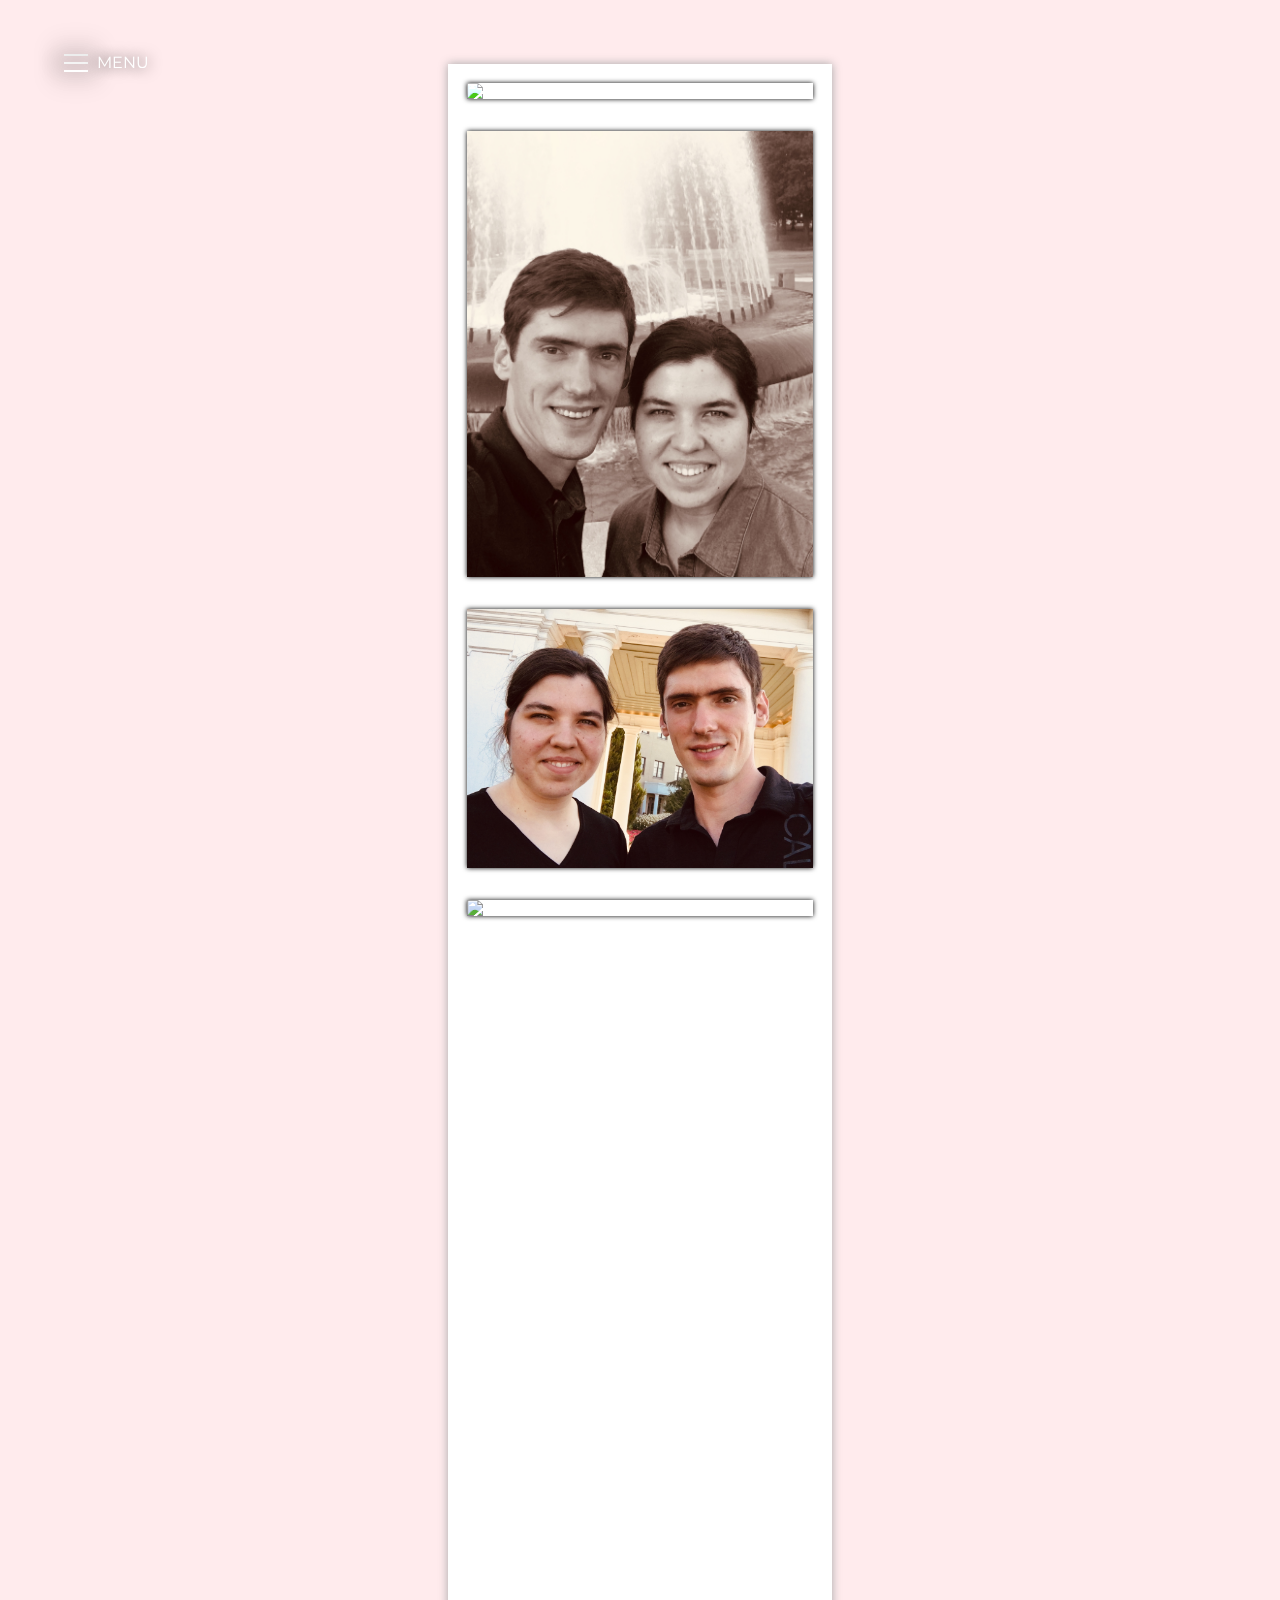
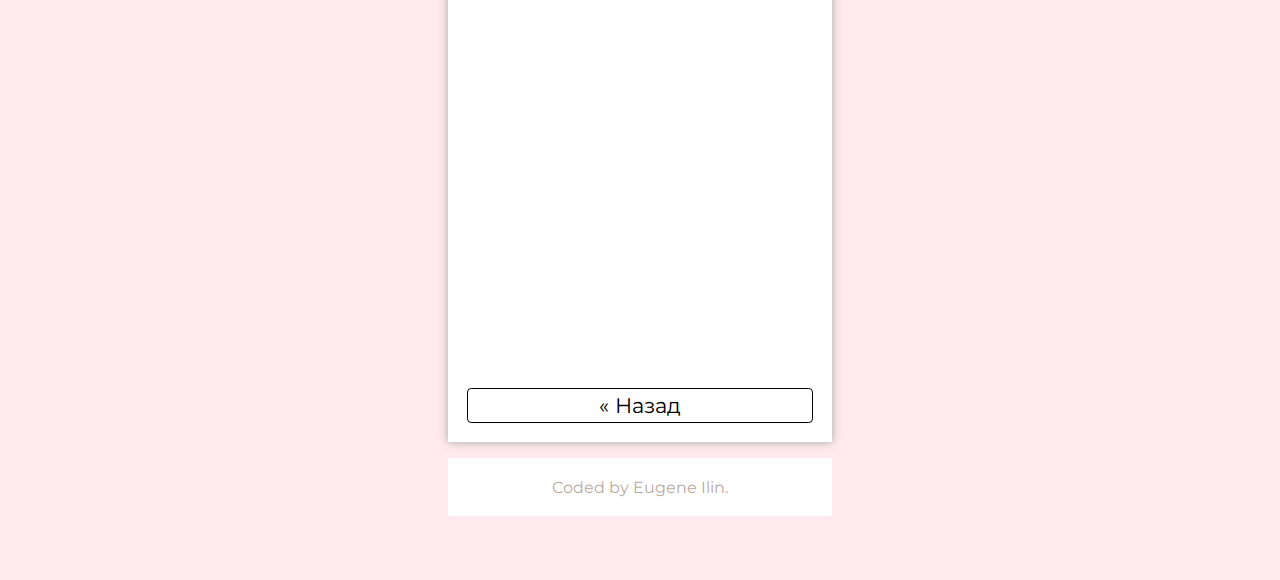
==== commit 4da186ca: "optimized pix" ====
--- a/moments.html
+++ b/moments.html
@@ -53,8 +53,10 @@
       <img class="moments-img iPad-and-wider fade" src="img/on-bridge-sepia.jpg">
       <img class="moments-img mobile fade" src="img/before-trees-cropped-mobile.jpg">
       <img class="moments-img iPad-and-wider fade" src="img/before-trees-cropped.jpg">
-      <!-- <img class="moments-img fade" src="img/on-bridge.jpg"> -->
-      <img class="moments-img fade" src="img/in-the-middle-of-the-road.jpg">
+      <img class="moments-img mobile fade" src="img/on-bridge-mobile.jpg">
+      <img class="moments-img iPad-and-wider fade" src="img/on-bridge.jpg">
+      <img class="moments-img mobile fade" src="img/in-the-middle-of-the-road-mobile.jpg">
+      <img class="moments-img iPad-and-wider fade" src="img/in-the-middle-of-the-road.jpg">
     </div>
     <div id="moments-go-back-button-wrapper">
       <a id="moments-go-back-button" href="index.html" onclick="closeMoments()" class="button-text-size">« Назад</a>
